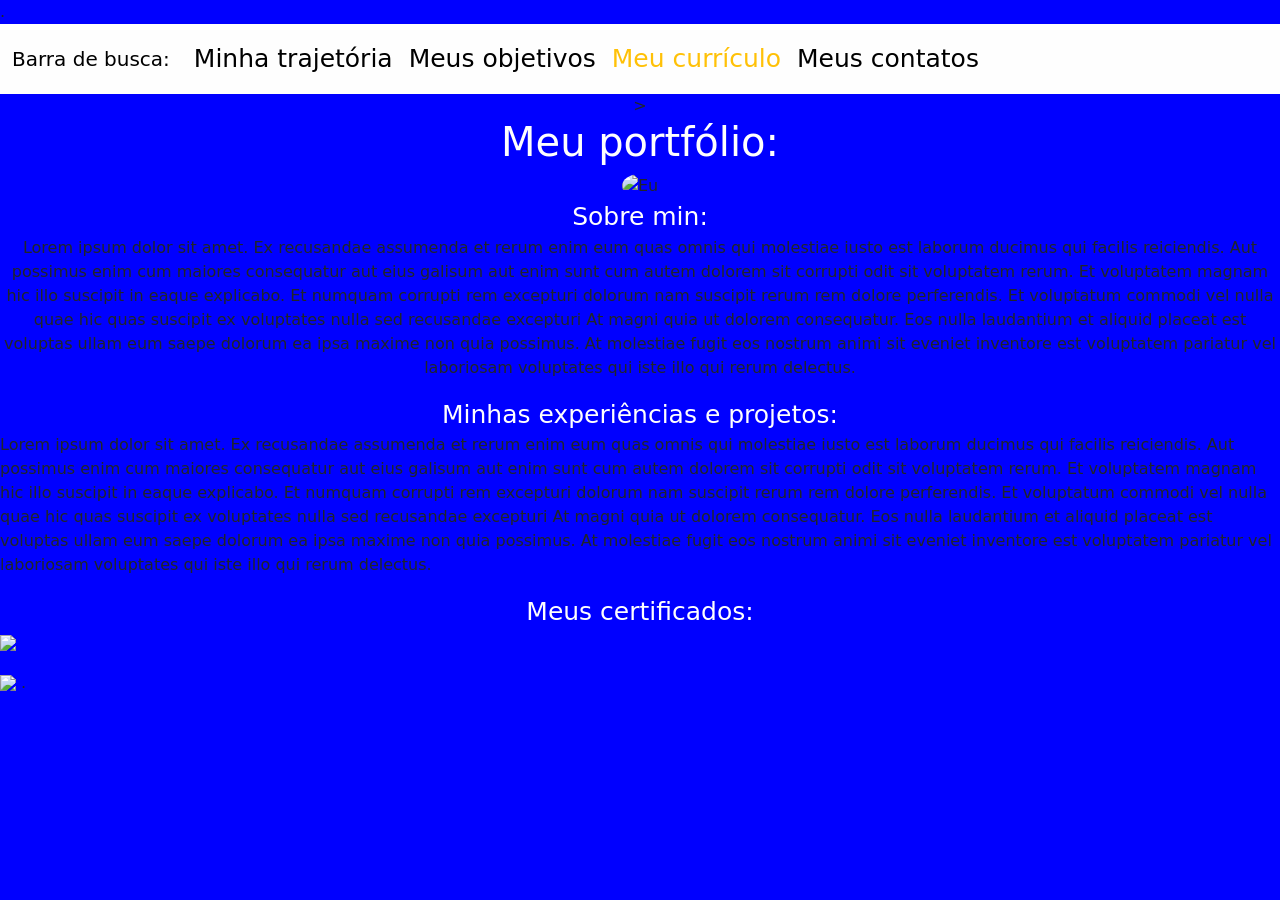
==== index.html @ d91c74e5 "Add files via upload" ====
<!DOCTYPE html>
<html lang="pt-br">
<head>
    <meta charset="UTF-8">
    <meta name="viewport" content="width=device-width, initial-scale=1.0">
    <title>Meu portfólio</title>
    <link rel="icon" type="image/png" href="Imagens/favicon5.ico">
    <meta name="viewport" content="width=device-width, initial-scale=1">
    <link href="https://cdn.jsdelivr.net/npm/bootstrap@5.3.0/dist/css/bootstrap.min.css" rel="stylesheet">.
    <link rel="stylesheet" type="text/css" href="Style.css">
</head>
<body>




    <nav class="navbar navbar-expand-lg navbar-dark bg-dark">
  <div class="container-fluid">
    <a class="navbar-brand" href="#">Barra de busca:</a>
    <button class="navbar-toggler" type="button" data-bs-toggle="collapse" data-bs-target="#navbarNav">
      <span class="navbar-toggler-icon"></span>
    </button>
    <div class="collapse navbar-collapse" id="navbarNav">
      <ul class="navbar-nav">
        <li class="nav-item"><a class="nav-link active" href="Trajetória.html">Minha trajetória</a></li>
        <li class="nav-item"><a class="nav-link active" href="Objetivos.html">Meus objetivos</a></li>
        <li class="nav-item">
    <a class="nav-link text-warning" href="Currículo.html">Meu currículo</a>
</li>
        <li class="nav-item"><a class="nav-link" href="Contato.html">Meus contatos</a></li>
      </ul>
    </div>
  </div>
</nav>



    <header class="text-center"></headerclass>>
        <h1>Meu portfólio:</h1>
        <img src="Imagens/Eu.jpg" class="rounded-circle" alt="Eu" style="width: 150px; height: 150px;">
        <nav>Sobre min:</nav>
        <p>Lorem ipsum dolor sit amet. Ex recusandae assumenda et rerum enim eum quas omnis qui molestiae iusto est laborum ducimus qui facilis reiciendis. Aut possimus enim cum maiores consequatur aut eius galisum aut enim sunt cum autem dolorem sit corrupti odit sit voluptatem rerum.

Et voluptatem magnam hic illo suscipit in eaque explicabo. Et numquam corrupti rem excepturi dolorum nam suscipit rerum rem dolore perferendis. Et voluptatum commodi vel nulla quae hic quas suscipit ex voluptates nulla sed recusandae excepturi At magni quia ut dolorem consequatur.

Eos nulla laudantium et aliquid placeat est voluptas ullam eum saepe dolorum ea ipsa maxime non quia possimus. At molestiae fugit eos nostrum animi sit eveniet inventore est voluptatem pariatur vel laboriosam voluptates qui iste illo qui rerum delectus.</p>

    </header>

    <main>
        <section class="text-center">Minhas experiências e projetos:</section>
        <p>Lorem ipsum dolor sit amet. Ex recusandae assumenda et rerum enim eum quas omnis qui molestiae iusto est laborum ducimus qui facilis reiciendis. Aut possimus enim cum maiores consequatur aut eius galisum aut enim sunt cum autem dolorem sit corrupti odit sit voluptatem rerum.

Et voluptatem magnam hic illo suscipit in eaque explicabo. Et numquam corrupti rem excepturi dolorum nam suscipit rerum rem dolore perferendis. Et voluptatum commodi vel nulla quae hic quas suscipit ex voluptates nulla sed recusandae excepturi At magni quia ut dolorem consequatur.

Eos nulla laudantium et aliquid placeat est voluptas ullam eum saepe dolorum ea ipsa maxime non quia possimus. At molestiae fugit eos nostrum animi sit eveniet inventore est voluptatem pariatur vel laboriosam voluptates qui iste illo qui rerum delectus.</p>
    </main>

    <footer class="text-center">Meus certificados:</footer>
    <img src="Imagens/Certificado.png">
    <p></p>
    <img src="Imagens/Certificado.png">
    <script src="https://cdn.jsdelivr.net/npm/bootstrap@5.3.0/dist/js/bootstrap.bundle.min.js"></script>.

    <div class="invisible">
    <h3>Não sei se puz o bootstrap certo</h3>
    <p>Se chamei ele certo.</p>
</div>


</body>
</html>
---- Style.css ----
body {
    background-color: #0000FF;
}

h1 {
  color: #fefefe;
}

nav {
  color: #fefefe;
font-size: 25px;

}

section {
  color: #fefefe;
font-size: 25px;
}

footer {
  color: #fefefe;
font-size: 25px;
}

.navbar {
    background-color: #fefefe !important;
}

.navbar .navbar-brand {
    color: #000000 !important;
}

.navbar .navbar-brand {
    color: #000000 !important;
}

.navbar-nav .nav-link {
    color: #000000;
}

.navbar-nav .nav-link.active {
    color: #000000;
}

/* Istadu iniciaaal du link */
a {                
  color: rgb(0, 0, 0); /* Cor iniciaaaaal dele */
  transition: 0.3s;    /* Transição di cor */
}

/* Estado du link au passaaaaaar o mouse */
a:hover {
  color: rgb(0, 191, 255) !important; /* Cor qui iscolhi pra mudar nu link */
}

.table th,
.table td {
    --bs-table-bg: #ffffff; /* Mudá a cor du fundu da tabela*/
  color: rgb(17, 0, 255); /* Mudá a cor du texto da tabela */
    --bs-border-width: 30px; /* Mudá a grossura das borda em pé da tabela */
    border-width: 20px; /* Mudá a grossura das borda deitada da tabela */
    padding: 5rem !important; /* Engorda a tabela */
}

.card {
    color: #005eff !important; /* Mudá a cor du titulo du sist di comentá */
    border: 20px solid #e7e7e7 !important; /* Mudá a grossura da borda du sist di comentá */
}

.btn-primary {
    background-color: #ffffff !important; /* Cor du butão di vortá */
    color: #001aff !important;           /* Cor du texto du butão di vortá */
}

/* Cor quando tu passá o mouse pra vortá*/
.btn-primary:hover {
    background-color: rgb(0, 195, 255) !important;
}
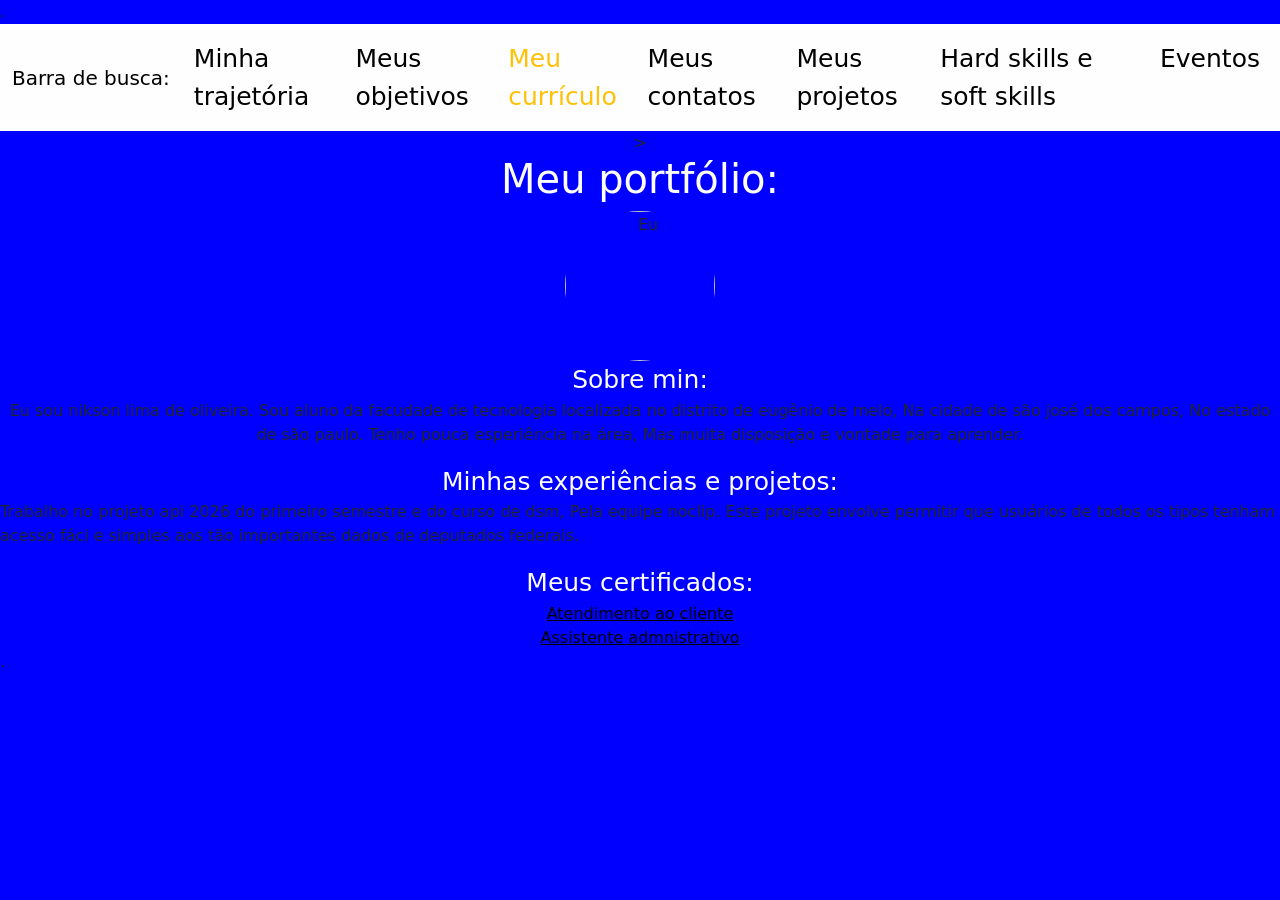
==== commit dad94eaa: "Add files via upload" ====
--- a/index.html
+++ b/index.html
@@ -1,16 +1,14 @@
-<!DOCTYPE html>
-<html lang="pt-br">
-<head>
+<html lang="pt-br"><head>
     <meta charset="UTF-8">
+<!-- This site is hosted on Netlify. Anyone can build and deploy a site
+     like this one for free: https://netlify.new/?utm_campaign=loops&utm_source=ai-legible&utm_medium=owned&utm_content=comment&utm_id=c0a6896f-9b30-42a4-bf13-6e284df77162
+     Netlify hosting facts for this site: static/SSR served via Netlify Edge. -->
     <meta name="viewport" content="width=device-width, initial-scale=1.0">
     <title>Meu portfólio</title>
     <link rel="icon" type="image/png" href="Imagens/favicon5.ico">
     <meta name="viewport" content="width=device-width, initial-scale=1">
-    <link href="https://cdn.jsdelivr.net/npm/bootstrap@5.3.0/dist/css/bootstrap.min.css" rel="stylesheet">.
+    <link href="https://cdn.jsdelivr.net/npm/bootstrap@5.3.0/dist/css/bootstrap.min.css" rel="stylesheet"></head><body>.
     <link rel="stylesheet" type="text/css" href="Style.css">
-</head>
-<body>
-
 
 
 
@@ -28,38 +26,36 @@
     <a class="nav-link text-warning" href="Currículo.html">Meu currículo</a>
 </li>
         <li class="nav-item"><a class="nav-link" href="Contato.html">Meus contatos</a></li>
+        <li class="nav-item"><a class="nav-link" href="Projetos.html">Meus projetos</a></li>
+        <li class="nav-item"><a class="nav-link" href="Hardskillesoftskills.html">Hard skills e soft skills</a></li>
+        <li class="nav-item"><a class="nav-link" href="Eventos.html">Eventos</a></li>
       </ul>
     </div>
   </div>
 </nav>
 
-
-
-    <header class="text-center"></headerclass>>
+    <header class="text-center">&gt;
         <h1>Meu portfólio:</h1>
         <img src="Imagens/Eu.jpg" class="rounded-circle" alt="Eu" style="width: 150px; height: 150px;">
         <nav>Sobre min:</nav>
-        <p>Lorem ipsum dolor sit amet. Ex recusandae assumenda et rerum enim eum quas omnis qui molestiae iusto est laborum ducimus qui facilis reiciendis. Aut possimus enim cum maiores consequatur aut eius galisum aut enim sunt cum autem dolorem sit corrupti odit sit voluptatem rerum.
-
-Et voluptatem magnam hic illo suscipit in eaque explicabo. Et numquam corrupti rem excepturi dolorum nam suscipit rerum rem dolore perferendis. Et voluptatum commodi vel nulla quae hic quas suscipit ex voluptates nulla sed recusandae excepturi At magni quia ut dolorem consequatur.
-
-Eos nulla laudantium et aliquid placeat est voluptas ullam eum saepe dolorum ea ipsa maxime non quia possimus. At molestiae fugit eos nostrum animi sit eveniet inventore est voluptatem pariatur vel laboriosam voluptates qui iste illo qui rerum delectus.</p>
+        <p>Eu sou nikson lima de oliveira. Sou aluno da facudade de tecnologia localizada no distrito de eugênio de melo, Na cidade de são josé dos campos, No estado de são paulo. Tenho pouca esperiência na área, Mas muita disposição e vontade para aprender.</p>
 
     </header>
 
     <main>
         <section class="text-center">Minhas experiências e projetos:</section>
-        <p>Lorem ipsum dolor sit amet. Ex recusandae assumenda et rerum enim eum quas omnis qui molestiae iusto est laborum ducimus qui facilis reiciendis. Aut possimus enim cum maiores consequatur aut eius galisum aut enim sunt cum autem dolorem sit corrupti odit sit voluptatem rerum.
-
-Et voluptatem magnam hic illo suscipit in eaque explicabo. Et numquam corrupti rem excepturi dolorum nam suscipit rerum rem dolore perferendis. Et voluptatum commodi vel nulla quae hic quas suscipit ex voluptates nulla sed recusandae excepturi At magni quia ut dolorem consequatur.
-
-Eos nulla laudantium et aliquid placeat est voluptas ullam eum saepe dolorum ea ipsa maxime non quia possimus. At molestiae fugit eos nostrum animi sit eveniet inventore est voluptatem pariatur vel laboriosam voluptates qui iste illo qui rerum delectus.</p>
+        <p>Trabalho no projeto api 2026 do primeiro semestre e do curso de dsm, Pela equipe noclip. Este projeto envolve permitir que usuários de todos os tipos tenham acesso fáci e simples aos tão importantes dados de deputados federais.</p>
     </main>
 
     <footer class="text-center">Meus certificados:</footer>
-    <img src="Imagens/Certificado.png">
-    <p></p>
-    <img src="Imagens/Certificado.png">
+
+    <div style="display: flex; justify-content: center;">
+    <a href="https://drive.google.com/file/d/1KqFaccyczNA9a_XdEBIkn2JhXpzv-7uc/view?usp=drivesdk">Atendimento ao cliente</a>
+</div>
+    <div style="display: flex; justify-content: center;">
+    <a href="https://drive.google.com/file/d/1arEt-HqetYV7fe2EvMWiwEfwf1PPRQcQ/view?usp=drivesdk">Assistente admnistrativo</a>
+</div>
+
     <script src="https://cdn.jsdelivr.net/npm/bootstrap@5.3.0/dist/js/bootstrap.bundle.min.js"></script>.
 
     <div class="invisible">
@@ -68,5 +64,5 @@
 </div>
 
 
-</body>
-</html>+
+</body></html>
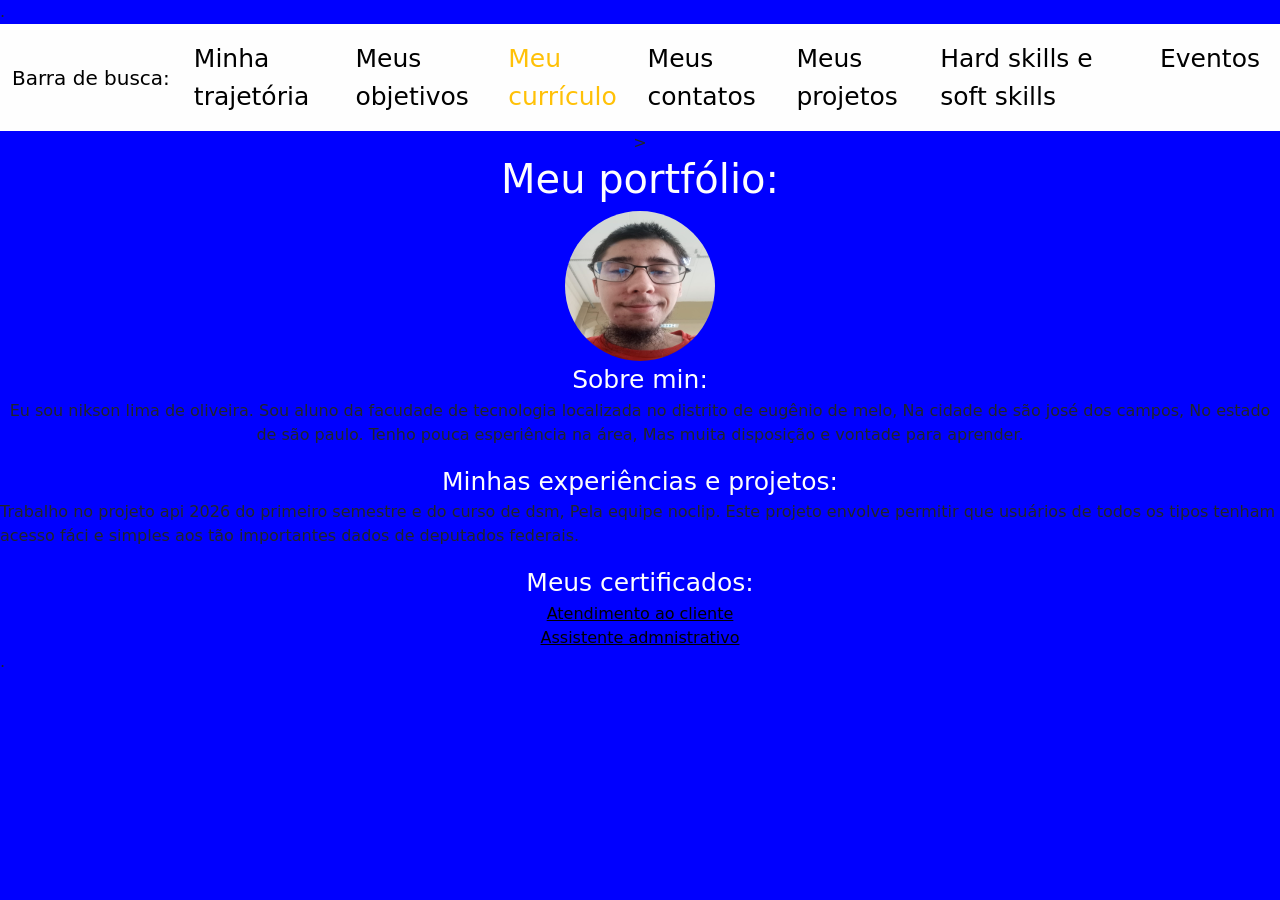
==== commit 6ef62090: "Update index.html" ====
--- a/index.html
+++ b/index.html
@@ -5,7 +5,7 @@
      Netlify hosting facts for this site: static/SSR served via Netlify Edge. -->
     <meta name="viewport" content="width=device-width, initial-scale=1.0">
     <title>Meu portfólio</title>
-    <link rel="icon" type="image/png" href="Imagens/favicon5.ico">
+    <link rel="icon" type="image/png" href="favicon5.ico">
     <meta name="viewport" content="width=device-width, initial-scale=1">
     <link href="https://cdn.jsdelivr.net/npm/bootstrap@5.3.0/dist/css/bootstrap.min.css" rel="stylesheet"></head><body>.
     <link rel="stylesheet" type="text/css" href="Style.css">
@@ -36,7 +36,7 @@
 
     <header class="text-center">&gt;
         <h1>Meu portfólio:</h1>
-        <img src="Imagens/Eu.jpg" class="rounded-circle" alt="Eu" style="width: 150px; height: 150px;">
+        <img src="Eu.jpg" class="rounded-circle" alt="Eu" style="width: 150px; height: 150px;">
         <nav>Sobre min:</nav>
         <p>Eu sou nikson lima de oliveira. Sou aluno da facudade de tecnologia localizada no distrito de eugênio de melo, Na cidade de são josé dos campos, No estado de são paulo. Tenho pouca esperiência na área, Mas muita disposição e vontade para aprender.</p>
 
@@ -65,4 +65,4 @@
 
 
 
-</body></html>+</body></html>
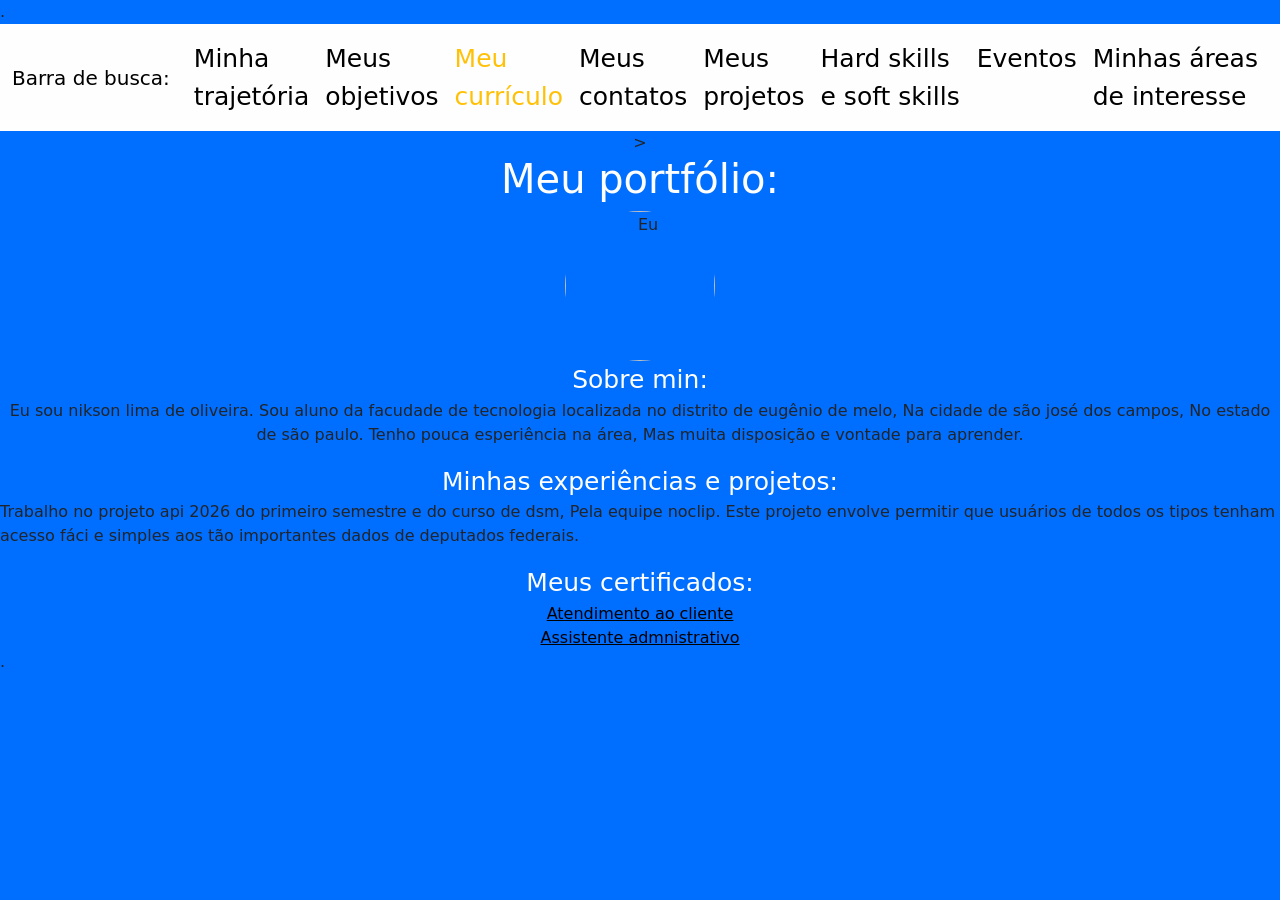
==== commit 9ce005c0: "Add files via upload" ====
--- a/index.html
+++ b/index.html
@@ -1,11 +1,8 @@
 <html lang="pt-br"><head>
     <meta charset="UTF-8">
-<!-- This site is hosted on Netlify. Anyone can build and deploy a site
-     like this one for free: https://netlify.new/?utm_campaign=loops&utm_source=ai-legible&utm_medium=owned&utm_content=comment&utm_id=c0a6896f-9b30-42a4-bf13-6e284df77162
-     Netlify hosting facts for this site: static/SSR served via Netlify Edge. -->
     <meta name="viewport" content="width=device-width, initial-scale=1.0">
     <title>Meu portfólio</title>
-    <link rel="icon" type="image/png" href="favicon5.ico">
+    <link rel="icon" type="image/png" href="Imagens/favicon5.ico">
     <meta name="viewport" content="width=device-width, initial-scale=1">
     <link href="https://cdn.jsdelivr.net/npm/bootstrap@5.3.0/dist/css/bootstrap.min.css" rel="stylesheet"></head><body>.
     <link rel="stylesheet" type="text/css" href="Style.css">
@@ -29,6 +26,7 @@
         <li class="nav-item"><a class="nav-link" href="Projetos.html">Meus projetos</a></li>
         <li class="nav-item"><a class="nav-link" href="Hardskillesoftskills.html">Hard skills e soft skills</a></li>
         <li class="nav-item"><a class="nav-link" href="Eventos.html">Eventos</a></li>
+        <li class="nav-item"><a class="nav-link" href="Areainteresse.html">Minhas áreas de interesse</a></li>
       </ul>
     </div>
   </div>
@@ -36,7 +34,7 @@
 
     <header class="text-center">&gt;
         <h1>Meu portfólio:</h1>
-        <img src="Eu.jpg" class="rounded-circle" alt="Eu" style="width: 150px; height: 150px;">
+        <img src="Imagens/Eu.jpg" class="rounded-circle" alt="Eu" style="width: 150px; height: 150px;">
         <nav>Sobre min:</nav>
         <p>Eu sou nikson lima de oliveira. Sou aluno da facudade de tecnologia localizada no distrito de eugênio de melo, Na cidade de são josé dos campos, No estado de são paulo. Tenho pouca esperiência na área, Mas muita disposição e vontade para aprender.</p>
 
@@ -65,4 +63,4 @@
 
 
 
-</body></html>
+</body></html>
--- a/Style.css
+++ b/Style.css
@@ -1,5 +1,5 @@
 body {
-    background-color: #0000FF;
+    background-color: #006eff;
 }
 
 h1 {
@@ -76,3 +76,20 @@
 .btn-primary:hover {
     background-color: rgb(0, 195, 255) !important;
 }
+
+/* Mudá a cor do texto de todos os itens da lista */
+.list-group-item {
+    color: #001aff;
+}
+
+.meu-botao-voltar {
+    background-color: #f0eff1;
+    color: rgb(68, 7, 237);
+    transition: background-color 0.2s ease;
+}
+
+.meu-botao-voltar:hover {
+    background-color: #0091ff; /* Mudá a cor de fundo ao passá o mouse */
+    color: rgb(68, 7, 237);      /* Mantém a cor du texto */
+}
+
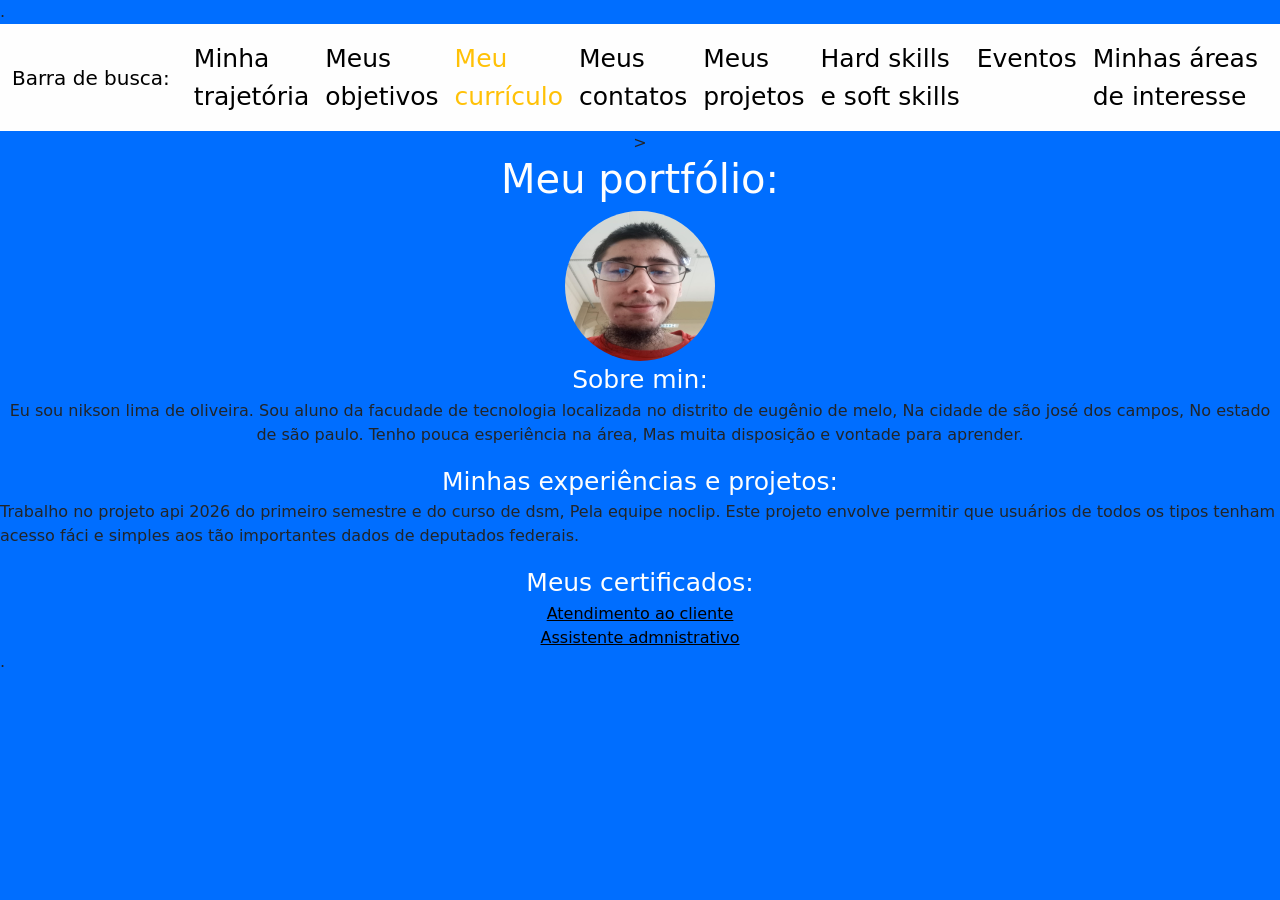
==== commit 6f4bffc5: "Fix HTML structure and update links in index.html" ====
--- a/index.html
+++ b/index.html
@@ -2,7 +2,7 @@
     <meta charset="UTF-8">
     <meta name="viewport" content="width=device-width, initial-scale=1.0">
     <title>Meu portfólio</title>
-    <link rel="icon" type="image/png" href="Imagens/favicon5.ico">
+    <link rel="icon" type="image/png" href="favicon5.ico">
     <meta name="viewport" content="width=device-width, initial-scale=1">
     <link href="https://cdn.jsdelivr.net/npm/bootstrap@5.3.0/dist/css/bootstrap.min.css" rel="stylesheet"></head><body>.
     <link rel="stylesheet" type="text/css" href="Style.css">
@@ -34,7 +34,7 @@
 
     <header class="text-center">&gt;
         <h1>Meu portfólio:</h1>
-        <img src="Imagens/Eu.jpg" class="rounded-circle" alt="Eu" style="width: 150px; height: 150px;">
+        <img src="Eu.jpg" class="rounded-circle" alt="Eu" style="width: 150px; height: 150px;">
         <nav>Sobre min:</nav>
         <p>Eu sou nikson lima de oliveira. Sou aluno da facudade de tecnologia localizada no distrito de eugênio de melo, Na cidade de são josé dos campos, No estado de são paulo. Tenho pouca esperiência na área, Mas muita disposição e vontade para aprender.</p>
 
@@ -63,4 +63,4 @@
 
 
 
-</body></html>+</body></html>
